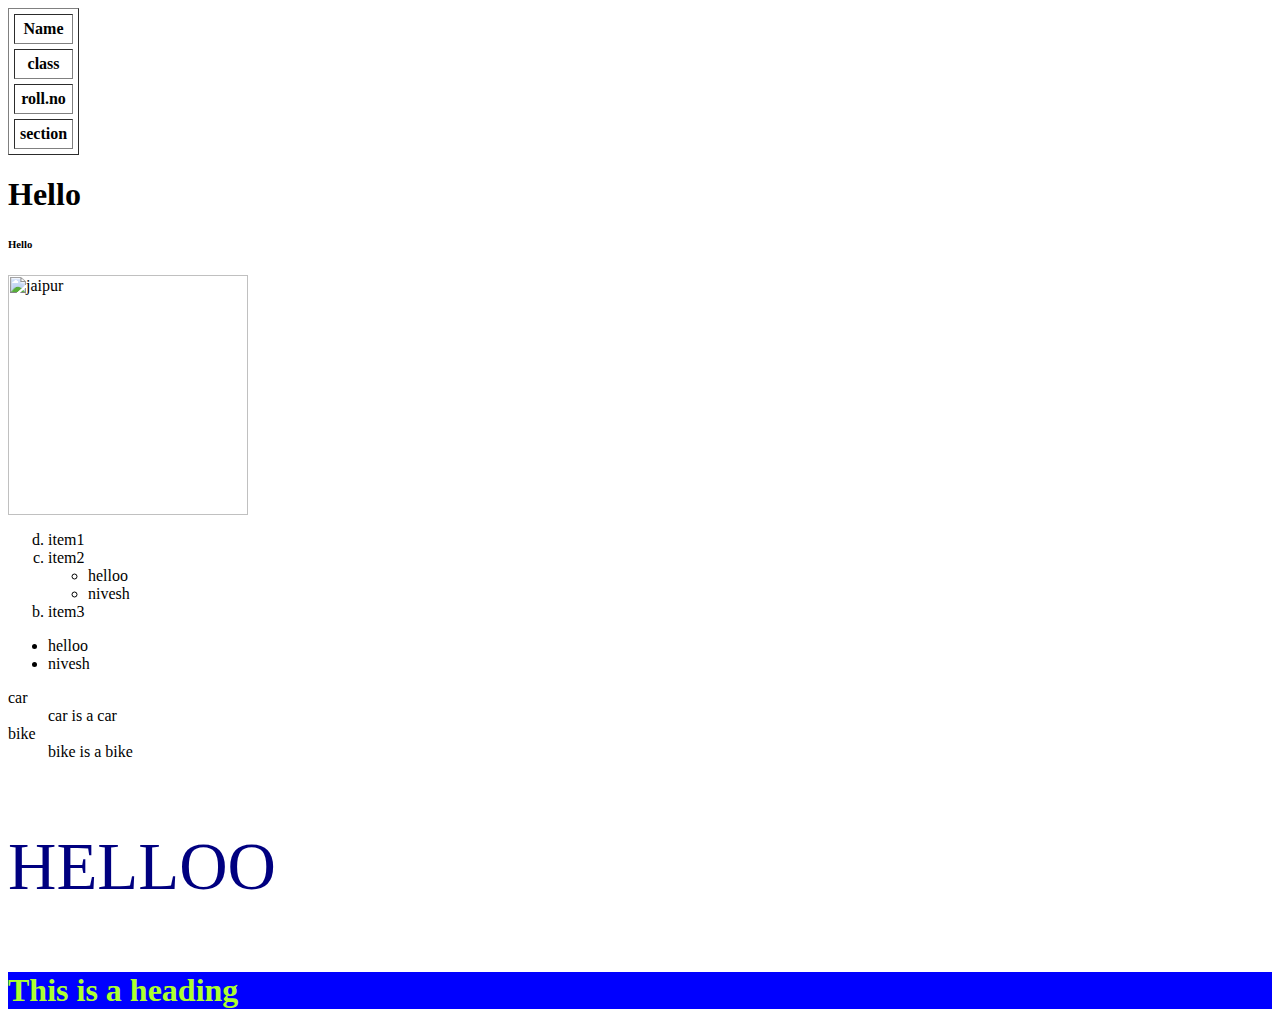
==== index.htm @ 9702c0a5 "first commit" ====
<html>
    <head>
        <link rel="stylesheet" href="/css/mystyle.css">
        <title>My Workspace 1</title>
        </head>
<body>

<table border="1" cellpadding="5" cellspacing="5">
<tr><th>Name</th></tr>
<tr><th>class</th></tr>
<tr><th>roll.no</th></tr>
<tr><th>section</th></tr>



</table>

    <h1>Hello</h1>
    <h6>Hello</h6>
   
    <img src="C:\Users\Dell\Desktop\Web development\download.jpg" width="240px" height="240px" alt="jaipur">
   <ol type="a" reversed start="4">
    <li>item1</li>
    <li>item2</li>
    <ul type="+">
        <li>helloo</li>
        <li>nivesh</li>
</ul>

    <li>item3</li>
    </ol>
    <ul type="+">
        <li>helloo</li>
        <li>nivesh</li>
</ul>
<dl>
    <dt>car</dt>
    <dd>car is a car</dd>
    <dt>bike</dt>
    <dd>bike is a bike</dd>
    </dl>
<p style="color:navy; font-size: 67;">HELLOO </p>
<h1 style="color:greenyellow; background-color: blue;">This is a heading</h1>
</body> 
    </html>
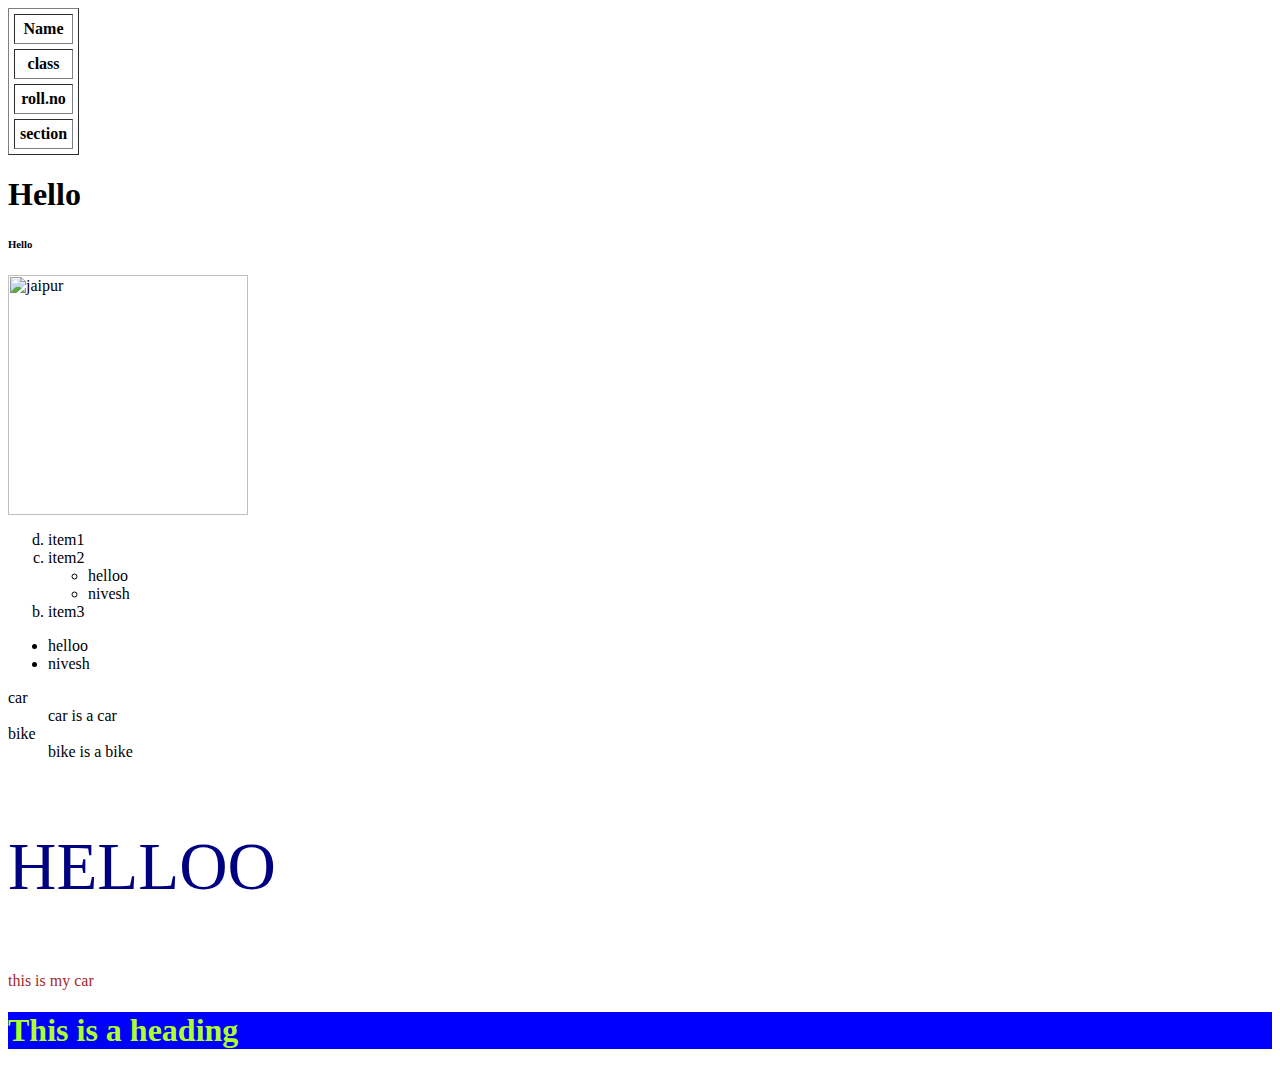
==== commit 6f5e7f8f: "new changes" ====
--- a/index.htm
+++ b/index.htm
@@ -38,8 +38,10 @@
     <dd>car is a car</dd>
     <dt>bike</dt>
     <dd>bike is a bike</dd>
+
     </dl>
 <p style="color:navy; font-size: 67;">HELLOO </p>
+<p style="color: brown;">this is my car</p>
 <h1 style="color:greenyellow; background-color: blue;">This is a heading</h1>
 </body> 
     </html>   